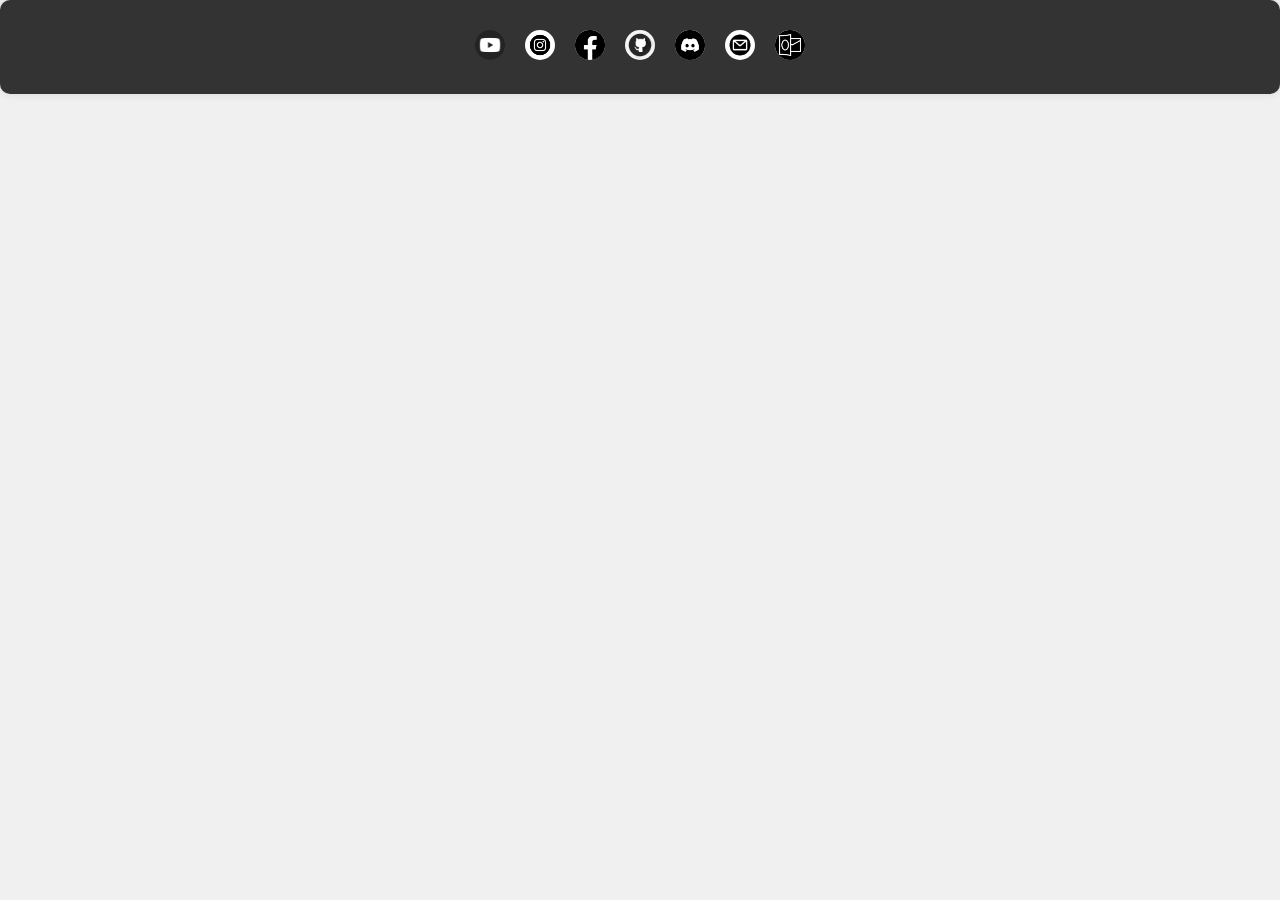
==== aboutDEV.html @ d8d716b7 "Add files via upload" ====
<!DOCTYPE html>
<html lang="en">

<head>
    <meta charset="UTF-8">
    <meta name="viewport" content="width=device-width, initial-scale=1.0">
    <title>Social Media Links</title>
    <link rel="stylesheet" href="DEV.css">
    <style>
        /* Add custom styles to ensure the text is placed in the white space */
        
        .about-container {
            margin-top: 50px;
            text-align: center;
            font-size: 20px;
            color: #000;
            /* Adjust text color to ensure it's visible */
        }
    </style>
</head>

<body>
    <!-- Social Media Section -->
    <section class="social-media">
        <ul>
            <li>
                <a href="https://www.youtube.com/@Nonx2_real" target="_blank">
                    <img src="/img/youtube-dark-logo.png" alt="YouTube">
                </a>
            </li>
            <li>
                <a href="https://www.instagram.com/nonx2_real/" target="_blank">
                    <img src="/img/instagram-dark-logo.png" alt="Instagram">
                </a>
            </li>
            <li>
                <a href="https://www.facebook.com/profile.php?id=maibok" target="_blank">
                    <img src="/img/facebook-dark-logo.png" alt="Facebook">
                </a>
            </li>
            <li>
                <a href="https://github.com/Nonx2360" target="_blank">
                    <img src="/img/github-dark-logo.png" alt="GitHub">
                </a>
            </li>
            <li>
                <a href="https://discord.com/invite/maibok" target="_blank">
                    <img src="/img/discord-dark-logo.png" alt="Discord">
                </a>
            </li>
            <li>
                <a href="mailto:nutchanon9911@gmail.com">
                    <img src="/img/gmail-dark-logo.png" alt="Gmail">
                </a>
            </li>
            <li>
                <a href="mailto:nutchanon9911@outlook.com">
                    <img src="/img/outlook-dark-logo.png" alt="Outlook">
                </a>
            </li>
        </ul>
    </section>

    <script src="DEV.js"></script>
</body>

</html>
---- DEV.css ----
/* styles.css */


/* Global Styles */

* {
    box-sizing: border-box;
    margin: 0;
    padding: 0;
}

body {
    font-family: Arial, sans-serif;
    background-color: #f0f0f0;
}


/* Social Media Section Styles */

.social-media {
    display: flex;
    flex-wrap: wrap;
    justify-content: center;
    padding: 20px;
    background-color: #333;
    border-radius: 10px;
    box-shadow: 0 0 10px rgba(0, 0, 0, 0.1);
}

.social-media ul {
    list-style: none;
    margin: 0;
    padding: 0;
    display: flex;
    flex-wrap: wrap;
    justify-content: center;
}

.social-media li {
    margin: 10px;
}

.social-media a {
    text-decoration: none;
    color: #fff;
}

.social-media img {
    width: 30px;
    height: 30px;
    border-radius: 50%;
    transition: transform 0.2s ease-in-out;
}

.social-media img:hover {
    transform: scale(1.1);
}
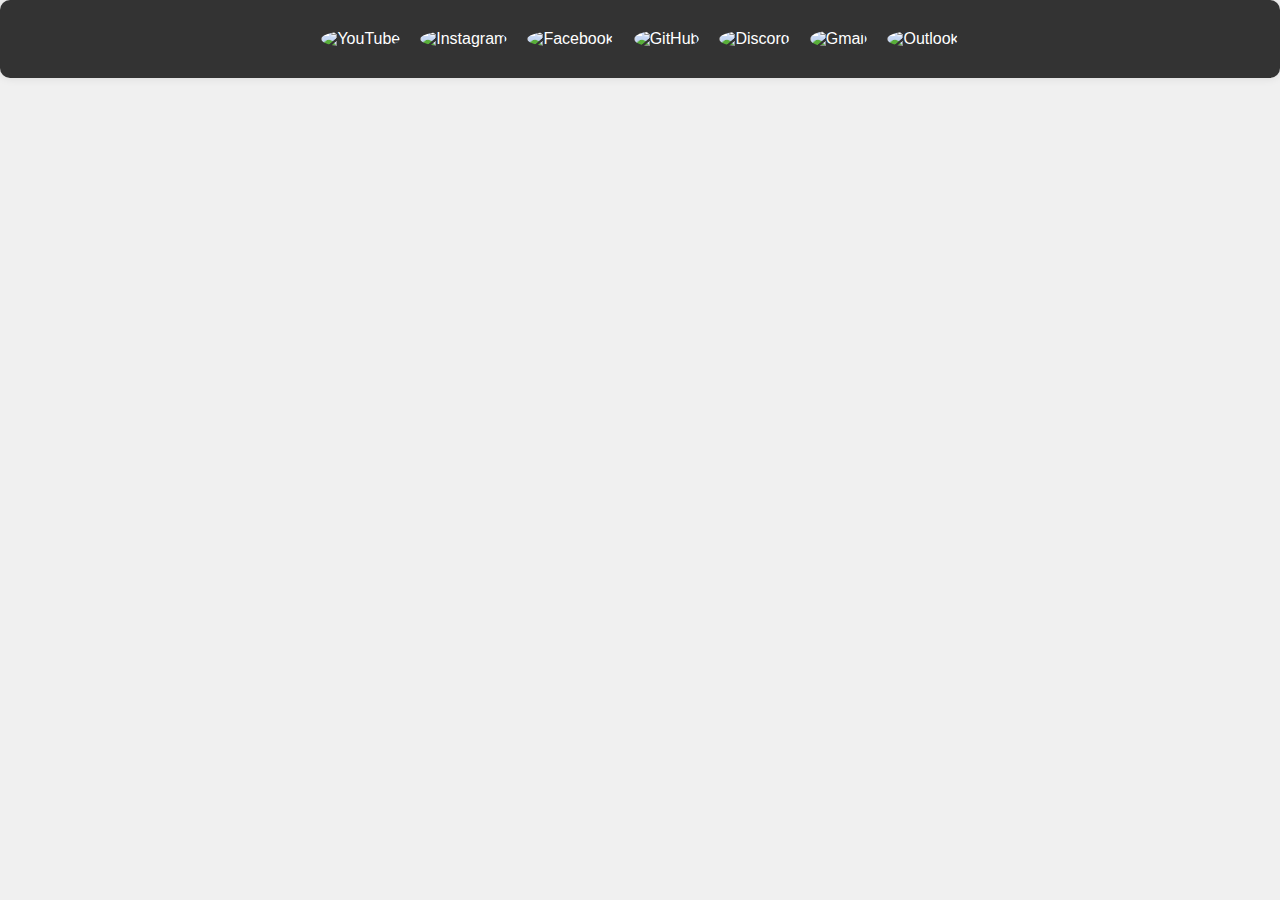
==== commit a2809ec1: "aboutDEV.html" ====
--- a/aboutDEV.html
+++ b/aboutDEV.html
@@ -25,37 +25,37 @@
         <ul>
             <li>
                 <a href="https://www.youtube.com/@Nonx2_real" target="_blank">
-                    <img src="/img/youtube-dark-logo.png" alt="YouTube">
+                    <img src="https://e7.pngegg.com/pngimages/163/425/png-clipart-youtube-computer-icons-logo-subscribe-angle-desktop-wallpaper.png" alt="YouTube">
                 </a>
             </li>
             <li>
                 <a href="https://www.instagram.com/nonx2_real/" target="_blank">
-                    <img src="/img/instagram-dark-logo.png" alt="Instagram">
+                    <img src="https://i.pinimg.com/736x/da/06/e1/da06e1be9c12e606745ef470748937da.jpg" alt="Instagram">
                 </a>
             </li>
             <li>
                 <a href="https://www.facebook.com/profile.php?id=maibok" target="_blank">
-                    <img src="/img/facebook-dark-logo.png" alt="Facebook">
+                    <img src="https://i.pinimg.com/736x/bb/90/24/bb902442d0880e99732aa1aada0c08de.jpg" alt="Facebook">
                 </a>
             </li>
             <li>
                 <a href="https://github.com/Nonx2360" target="_blank">
-                    <img src="/img/github-dark-logo.png" alt="GitHub">
+                    <img src="https://static.vecteezy.com/system/resources/previews/016/833/872/non_2x/github-logo-git-hub-icon-on-white-background-free-vector.jpg" alt="GitHub">
                 </a>
             </li>
             <li>
                 <a href="https://discord.com/invite/maibok" target="_blank">
-                    <img src="/img/discord-dark-logo.png" alt="Discord">
+                    <img src="https://i.pinimg.com/736x/34/91/f3/3491f3e50ab6a4d51a348f9cc2419842.jpg" alt="Discord">
                 </a>
             </li>
             <li>
                 <a href="mailto:nutchanon9911@gmail.com">
-                    <img src="/img/gmail-dark-logo.png" alt="Gmail">
+                    <img src="https://static.vecteezy.com/system/resources/previews/046/719/190/non_2x/email-icon-glyph-icon-for-your-website-mobile-presentation-and-logo-design-vector.jpg" alt="Gmail">
                 </a>
             </li>
             <li>
                 <a href="mailto:nutchanon9911@outlook.com">
-                    <img src="/img/outlook-dark-logo.png" alt="Outlook">
+                    <img src="https://i.pinimg.com/736x/d2/c0/ea/d2c0ea27a6c81231d56e07193803f0a4.jpg" alt="Outlook">
                 </a>
             </li>
         </ul>
@@ -64,4 +64,4 @@
     <script src="DEV.js"></script>
 </body>
 
-</html>+</html>
